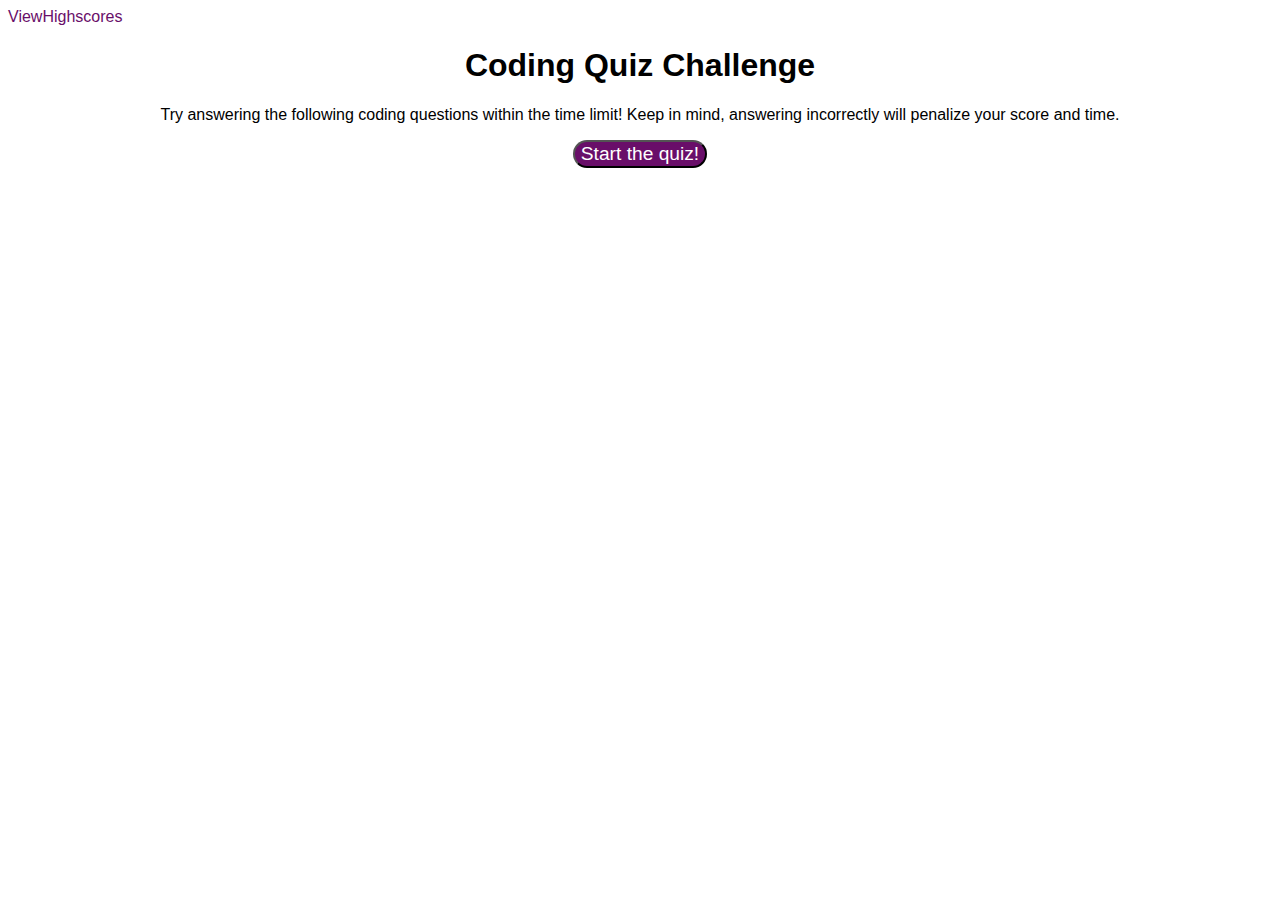
==== index.html @ c4ecb4b6 "starting files" ====
<!DOCTYPE html>
<html lang="en">
<head>
    <meta charset="UTF-8">
    <meta http-equiv="X-UA-Compatible" content="IE=edge">
    <meta name="viewport" content="width=device-width, initial-scale=1.0">
    <title>Timed Coding Quiz</title>
    <link rel="stylesheet" href="./assets/style.css">
</head>

<body>

    <header>

        <a class="highScores"> ViewHighscores</a>
        <ol class="highScores"></ol>

        <div id="timer"></div>
    
    </header>

    <main>

        <h1 class="quizTitle">Coding Quiz Challenge</h1>
        <p>Try answering the following coding questions within the time limit! Keep in mind, answering incorrectly will penalize your score and time.</p>

        <button id="generateQuiz">Start the quiz!</button>

        <ol class="quiz"></ol>

    </main>

    <script src="./assets/script.js"></script>

</body>
</html>
---- assets/style.css ----
body {
    background:white;
    font-family:Arial, Helvetica, sans-serif;
}

header {
    display:inline;
}

.highScores {
    color:rgb(105, 14, 105);
    text-align:left;
}

#timer {
    color:black;
    text-align:right;
    position:relative;
    top:-35px;
}

main {
    text-align: center;
}

#generateQuiz {
    color:white;
    background-color:rgb(105, 14, 105);
    border-radius:15px;
    font-size:larger;
}
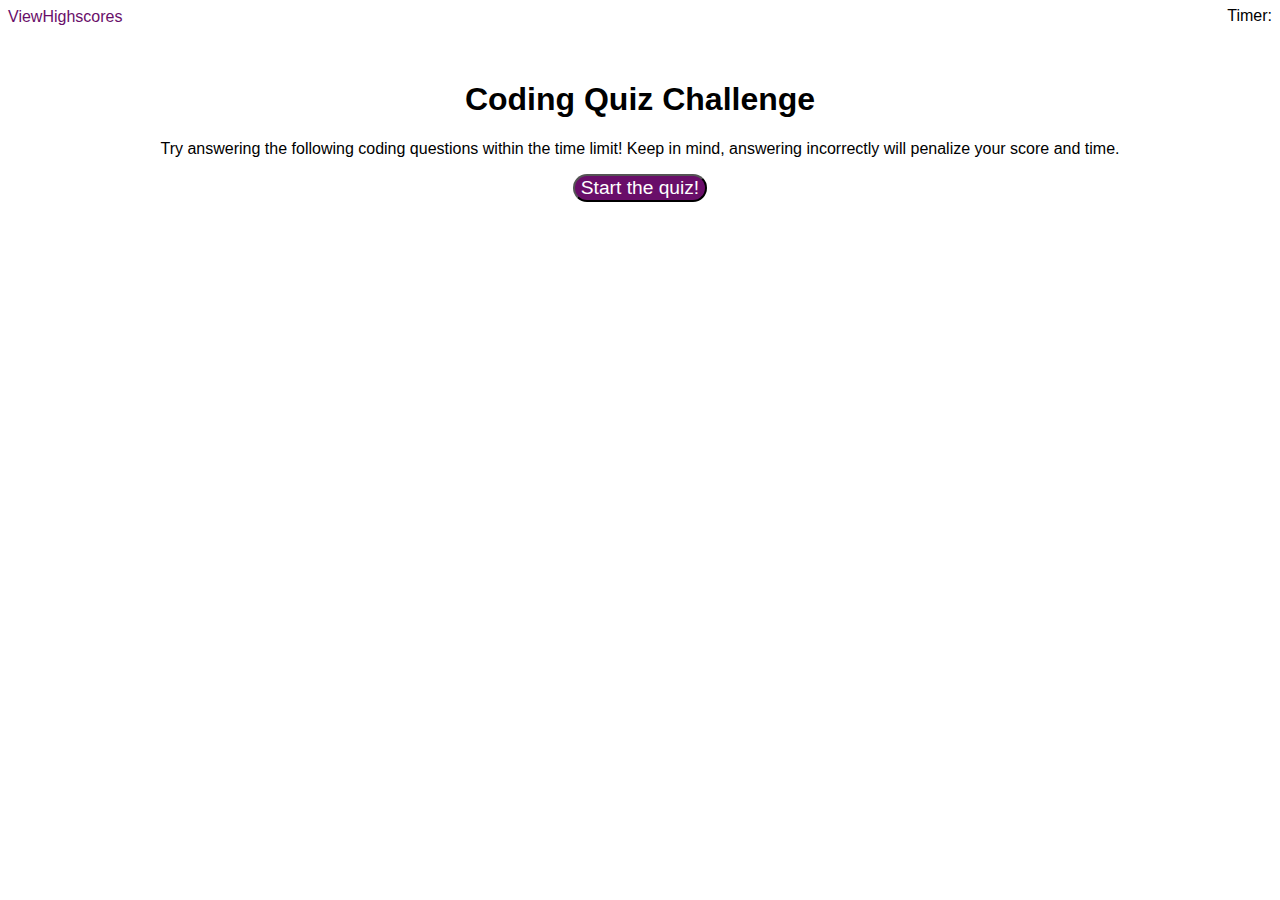
==== commit 483481c1: "updating as I go" ====
--- a/index.html
+++ b/index.html
@@ -5,7 +5,7 @@
     <meta http-equiv="X-UA-Compatible" content="IE=edge">
     <meta name="viewport" content="width=device-width, initial-scale=1.0">
     <title>Timed Coding Quiz</title>
-    <link rel="stylesheet" href="./assets/style.css">
+    <link rel="stylesheet" href="./assets/css/style.css">
 </head>
 
 <body>
@@ -15,7 +15,7 @@
         <a class="highScores"> ViewHighscores</a>
         <ol class="highScores"></ol>
 
-        <div id="timer"></div>
+        <div id="timer">Timer:<span id="counter"></span></div>
     
     </header>
 
@@ -26,11 +26,11 @@
 
         <button id="generateQuiz">Start the quiz!</button>
 
-        <ol class="quiz"></ol>
+        <ol id="quiz"></ol>
 
     </main>
 
-    <script src="./assets/script.js"></script>
+    <script src="./assets/js/script.js"></script>
 
 </body>
 </html>--- a/assets/css/style.css
+++ b/assets/css/style.css
@@ -0,0 +1,32 @@
+body {
+    background:white;
+    font-family:Arial, Helvetica, sans-serif;
+}
+
+header {
+    display:inline;
+}
+
+.highScores {
+    color:rgb(105, 14, 105);
+    text-align:left;
+}
+
+#timer {
+    color:black;
+    text-align:right;
+    position:relative;
+    top:-35px;
+    /* margin-right:40px; */
+}
+
+main {
+    text-align: center;
+}
+
+#generateQuiz {
+    color:white;
+    background-color:rgb(105, 14, 105);
+    border-radius:15px;
+    font-size:larger;
+}